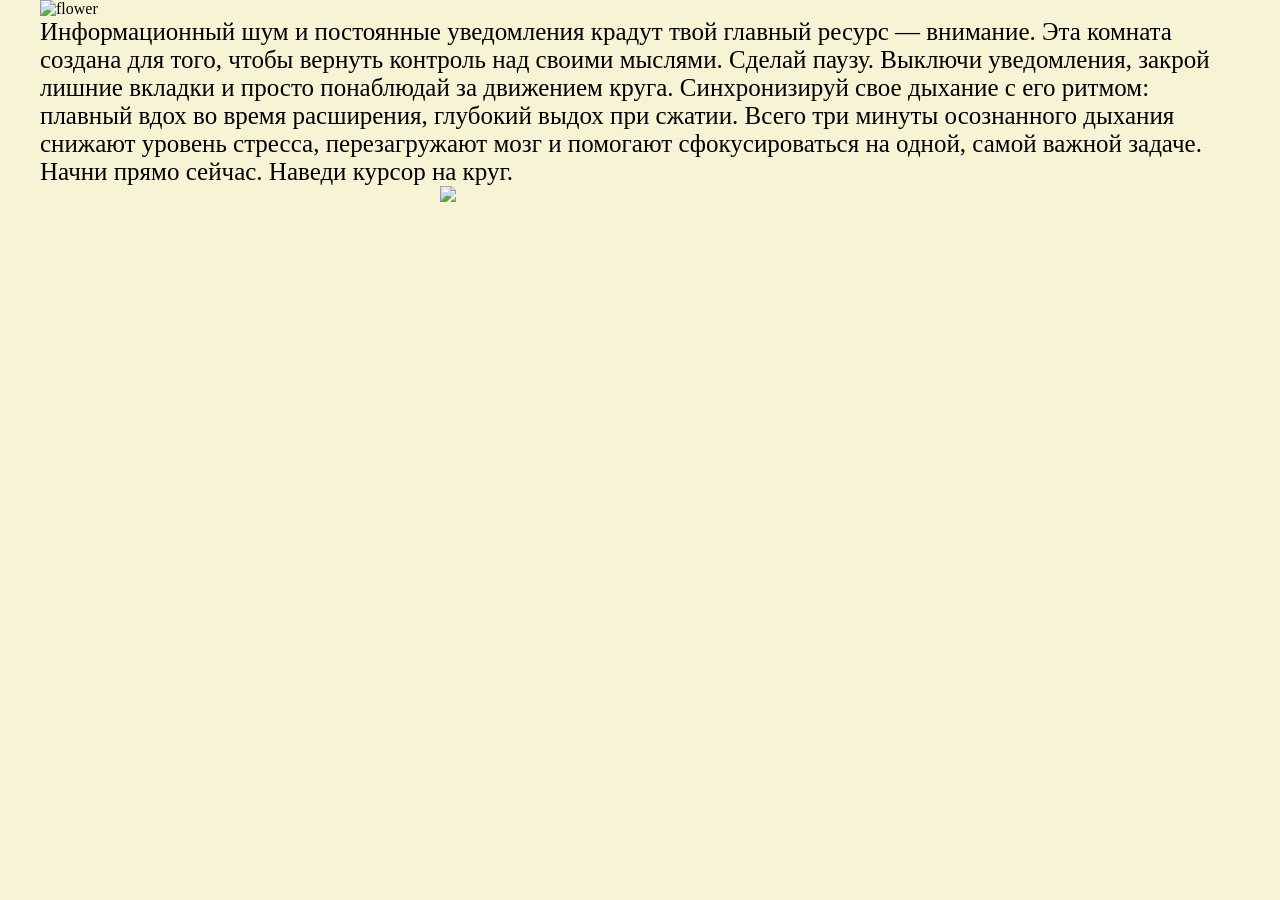
==== focus.html @ 6769f555 "Add files via upload" ====
<!DOCTYPE html>
<html lang="en">
<head>
    <meta charset="UTF-8">
    <meta name="viewport" content="width=device-width, initial-scale=1.0">
    <title>Focus BloomLife</title>
    <link rel="stylesheet" href="style.css">
    <link rel = "shortcut icon" href = "images/circle.png">
</head>
<body>
        <img src = "images/IMG_6985-Photoroom.png" alt = "flower" class = "logo">
        <main>
            <p class="focusLabel">
                Информационный шум и постоянные уведомления крадут твой главный ресурс — внимание. 
    Эта комната создана для того, чтобы вернуть контроль над своими мыслями. Сделай паузу. 
    Выключи уведомления, закрой лишние вкладки и просто понаблюдай за движением круга. 
    Синхронизируй свое дыхание с его ритмом: плавный вдох во время расширения, глубокий выдох 
    при сжатии. Всего три минуты осознанного дыхания снижают уровень стресса, перезагружают мозг 
    и помогают сфокусироваться на одной, самой важной задаче. Начни прямо сейчас. Наведи курсор на круг.
            </p>
            <div class="imgFOCUScontainer">
                <img src = "images/circle.png" class = "circle">
            </div>
            
        </main>
</body>
</html>
---- style.css ----
*{
    margin: 0px;
    padding: 0px;
}
html{
    scroll-behavior: smooth; 
}
body{
    background-color: #F7F4D5;
}
.logo{
    width: 350px;
    height: auto;
    margin-left: 40px;
    object-fit: contain; 
}
.header{
    padding-block: 5%;
}
.hCONTAINER{
    
    
    margin-inline: auto;
}
.hNAV{
    display: flex;
    justify-content: space-between;
    align-items: center;
    padding: 3px 40px;
}
.hLIST{
    background-color: #D3968C;
    border-radius: 12px;
    display: flex;
    list-style: none;
    gap: 25px;
    width: 65%;
    justify-content: space-between;
    padding:20px 30px ;
}

.hLIST-link{
    color:#105666;
    font-weight: 550;
    font-size: 30px;  
    border-bottom: 2px dotted #105666;
    padding-bottom: 3px;
    text-decoration: none;
}



.hLIST-web{
    color: #0A3323;
    font-weight: 550;
    font-size: 30px;
    text-decoration: none;
    border-bottom: 2px solid #105666;
    padding-bottom: 3px;
}
.hLIST-web:hover{
    border-bottom: 2px solid black;
    padding-bottom: 3px;
}
.hLIST-web.active{
    color:#0A3323;
    border-bottom: none;
}
h1{
    margin-left: 120px;
    font-size: 70px;
    line-height: 77px;
    color:#105666;
    max-width: 45%;
}
.FIRSTcontainer{
    position:relative;
}
.FIRSTimg{
    
    position: absolute;
    top: -20px;
    right:0;
    width: 400px;
    height:auto;
    margin-right: 30px;
    
}
h2{
    margin-left: 60px;
    font-size: 30px;
    line-height: 45px;
    margin-top: 60px;
    max-width: 65%;
}
h3{ 
    
    font-size: 25px;
    border-bottom: 2px solid #105666;
    padding-bottom: 3px;
}
.STARTcontainer{
    margin-top: 150px;
    font-size: 25px;
    padding-left: 50px;
    position: relative;
}
.imgSTART{
    position: absolute;
    border: 2px solid #105666;
    top: -10px;
    width: 35px;
    margin-left: 136px;
    border-radius: 50%;
}
.h-label, .Mlabel{
    display: inline-block;
    color:#105666;
    font-size: 85px;
    margin-bottom: 30px;
}
.h-motivation{
    font-size:18px;
    text-align: left;
    padding: 0px 100px;
    max-width: 78%;
    line-height: 26px;
}
.habit-checkbox{
    display: none;
}
.habit-checkbox:checked + .day-label {
    background-color: #D3968C;
    border-color: #D3968C;
}
.day-item {
    display: inline-block;
}

.habit-days {
    display: flex;
    gap: 15px;
    padding-left: 100px;
    margin-top: 20px;
} 

.day-label {
    display: flex;
    justify-content: center;
    align-items: center;
    width: 60px;
    height: 60px;
    background-color: #105666;
    color: #F7F4D5;
    font-size: 20px;
    font-weight: 550;
    border-radius: 50%;
    cursor: pointer;
    transition: background-color 0.2s, color 0.2s;
}

.habit-checkbox:checked + .day-label {
    background-color: #D3968C;
    color: #0A3323;
}
.habit-title{
    padding: 0 30px;
    margin-left: 30px;
    display: inline-block;
}
.h-motivation{
    padding-bottom: 50px;
}
.habit-subtitle{
    padding-top: 60px;
    font-size: 20px;
}
.focusLabel{
    padding: 0px 40px;
    font-size: 25px
}
.circle{
    width: 400px;
        
}
.imgFOCUScontainer{
    align-items: center;
    display: flex;
    justify-content: center; }
    
.imgFOCUScontainer:hover .circle{
    animation: pulse 4s ease-in-out infinite;  

}
@keyframes pulse {
    0% {
        transform: scale(1); }
    50% {
        transform: scale(2);
    }
    100% {
        transform: scale(1); 
    }
}
.m-page-container {
    max-width: 85%;
    margin-inline: auto;
    padding-top: 40px;
    padding-bottom: 80px;
}
.m-page-title {
    display: inline-block;
    color: #105666;
    font-size: 50px;
    line-height: 60px;
    max-width: 100%;
    margin-left: 0px; 
    border-bottom: 2px solid #D3968C; 
    padding-bottom: 10px;
    margin-bottom: 60px;
}
.m-grid {
    display: flex;
    flex-wrap: wrap;         
    gap: 20px;               
    justify-content: center; 
    width: 100%;
}
.habit-subtitle2{
    font-size: 20px;
    padding-top: 40px;
}
.habit-subtitle3{
    padding-top: 10px;
    font-size: 20px;
}
.mind-text{
    font-size: 20px;
    padding-bottom: 40px;
}
.mindContainer{
    padding-left: 100px;
    display: flex;
    flex-direction: column;
    gap: 30px;
}
.mind-title{
    font-size: 20px;
    padding-bottom: 10px;
}

.mental-hover-box {
    border: 2px solid #105666;
    max-width: 78%;
    padding: 40px;
    border-radius: 20px;
    text-align: center;
}

.mental-default-text {
    color: #105666;
    font-size: 20px;
    font-weight: 550;
}
.mental-hover-text {
    display: none;             
    color: #0A3323;            
    font-size: 20px;
}

.mental-hover-box:hover {
    background-color: #D3968C; 
    border-color: #D3968C;
}

.mental-hover-box:hover .mental-default-text {
    display: none;            
}

.mental-hover-box:hover .mental-hover-text {
    display: block;            
}
footer{
    background-color: #839958;
}
.by{
    padding: 5px 0;
}
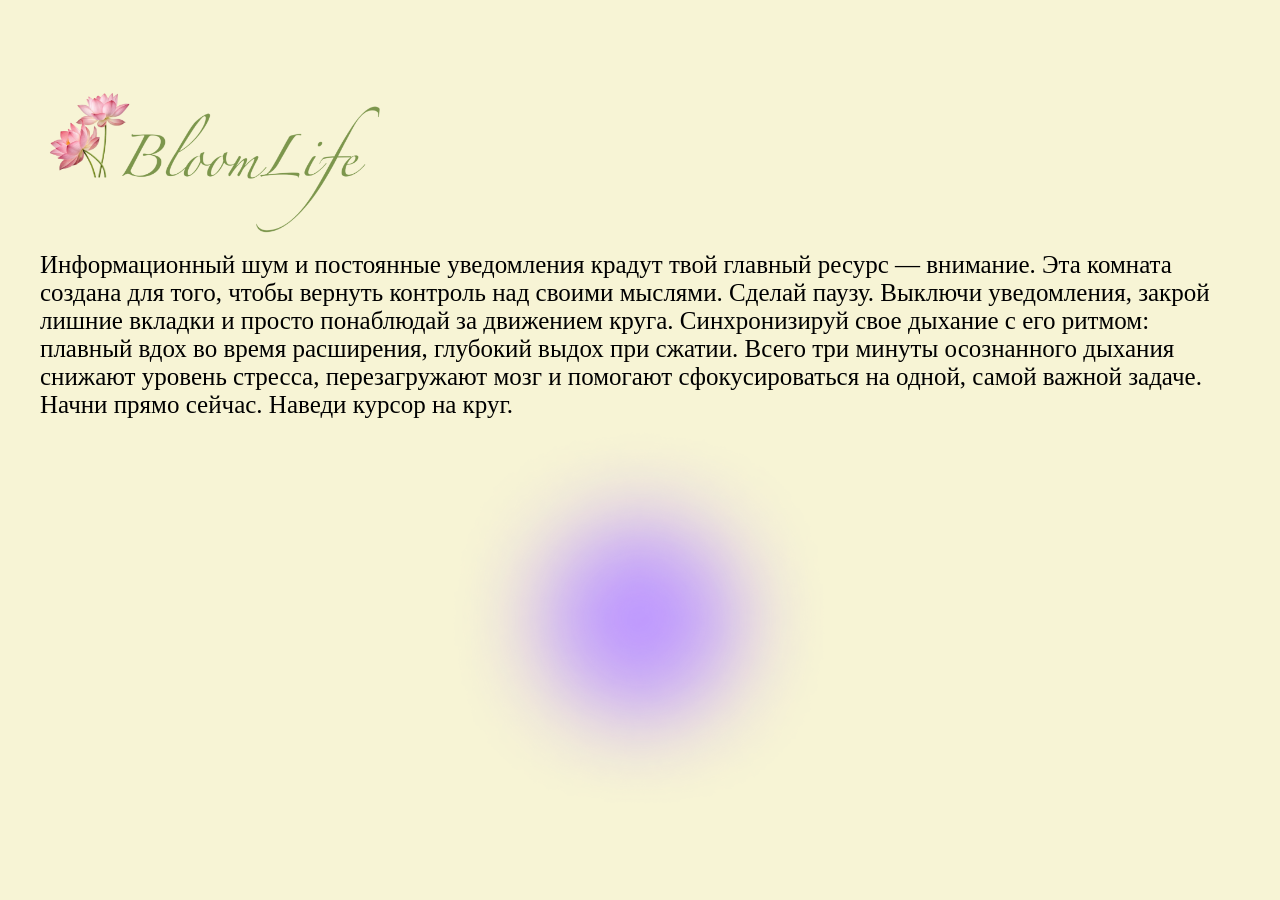
==== commit 4a14ee8a: "Add files via upload" ====
--- a/focus.html
+++ b/focus.html
@@ -5,10 +5,10 @@
     <meta name="viewport" content="width=device-width, initial-scale=1.0">
     <title>Focus BloomLife</title>
     <link rel="stylesheet" href="style.css">
-    <link rel = "shortcut icon" href = "images/circle.png">
+    <link rel = "shortcut icon" href = "circle.png">
 </head>
 <body>
-        <img src = "images/IMG_6985-Photoroom.png" alt = "flower" class = "logo">
+        <img src = "IMG_6985-Photoroom.png" alt = "flower" class = "logo">
         <main>
             <p class="focusLabel">
                 Информационный шум и постоянные уведомления крадут твой главный ресурс — внимание. 
@@ -19,7 +19,7 @@
     и помогают сфокусироваться на одной, самой важной задаче. Начни прямо сейчас. Наведи курсор на круг.
             </p>
             <div class="imgFOCUScontainer">
-                <img src = "images/circle.png" class = "circle">
+                <img src = "circle.png" class = "circle">
             </div>
             
         </main>
